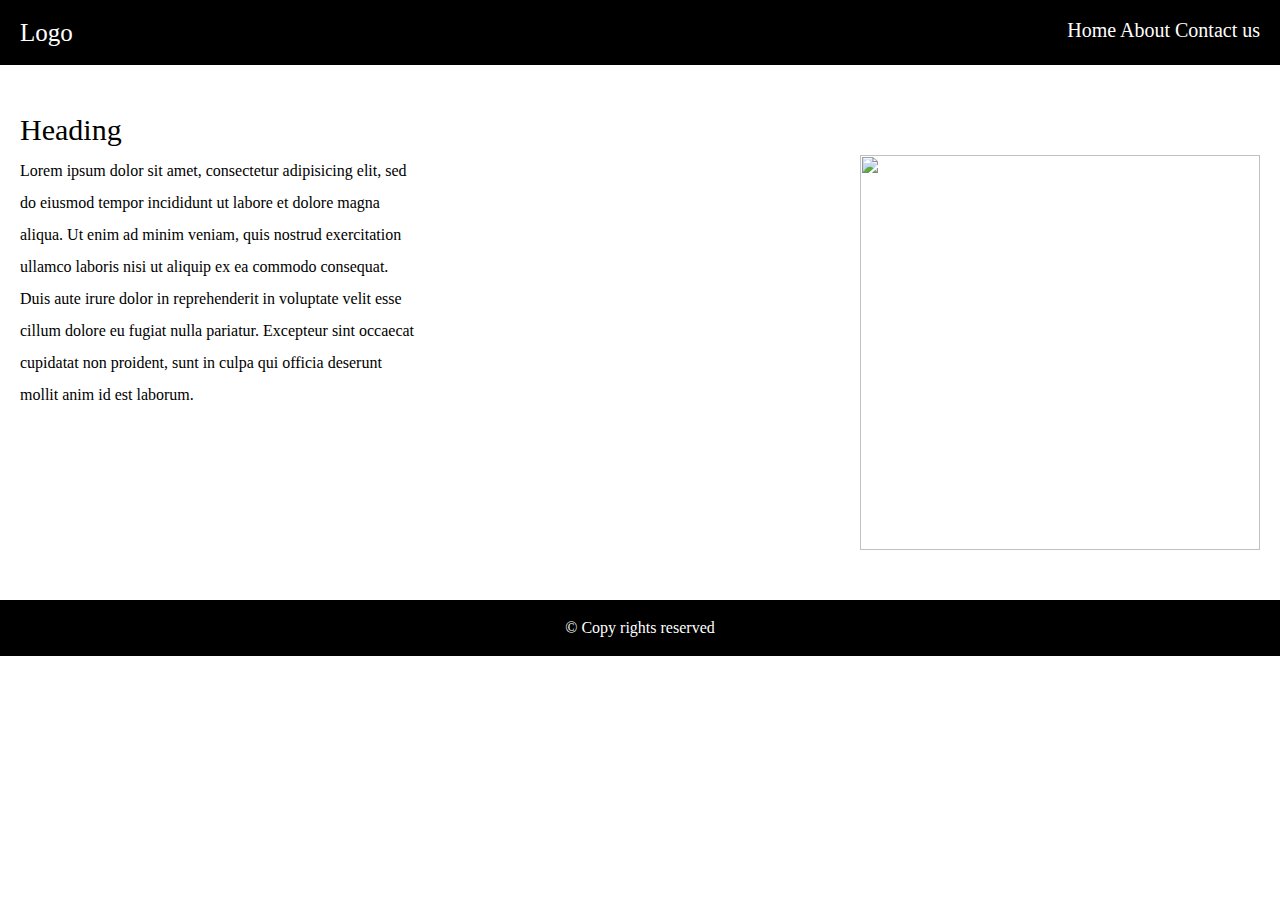
==== ex-1/index.html @ 26c45b1d "positioning-content" ====
<!DOCTYPE html>
<html>
	<head lang="eng">
		<title>ex-1</title>
		<link rel="stylesheet" type="text/css" href="assets/stylesheet/style.css">
	</head>
	<body>
		<header class="header clearfix">			
				<h1 class="logo">Logo</h1>
			<!-- <h2 class="header">Header</h2> -->
				<nav class="navigation">
					<a href="home.html">Home</a>
					<a href="#">About</a>
					<a href="#">Contact us</a>
				</nav>
		</header>
		<main>
			<section class="section clearfix">
				<article class="article">
					<h2 class="header2">Heading</h2>
					<div class="column1">
						<p>Lorem ipsum dolor sit amet, consectetur adipisicing elit, sed do eiusmod
						tempor incididunt ut labore et dolore magna aliqua. Ut enim ad minim veniam,
						quis nostrud exercitation ullamco laboris nisi ut aliquip ex ea commodo
						consequat. Duis aute irure dolor in reprehenderit in voluptate velit esse
						cillum dolore eu fugiat nulla pariatur. Excepteur sint occaecat cupidatat non
						proident, sunt in culpa qui officia deserunt mollit anim id est laborum.</p>
					</div>

					<div>
						<img class="image" src="http://www.titikshapublicschool.com/wp-content/uploads/2018/11/developer-api.jpg">
					</div>
			</article>
		</section>	
		</main>

		<footer class="footer">
			<small class="footer-name">&copy; Copy rights reserved</small>
		</footer>

	</body>
</html>
---- ex-1/assets/stylesheet/style.css ----
/* http://meyerweb.com/eric/tools/css/reset/ 
   v2.0 | 20110126
   License: none (public domain)
*/

html, body, div, span, applet, object, iframe,
h1, h2, h3, h4, h5, h6, p, blockquote, pre,
a, abbr, acronym, address, big, cite, code,
del, dfn, em, img, ins, kbd, q, s, samp,
small, strike, strong, sub, sup, tt, var,
b, u, i, center,
dl, dt, dd, ol, ul, li,
fieldset, form, label, legend,
table, caption, tbody, tfoot, thead, tr, th, td,
article, aside, canvas, details, embed, 
figure, figcaption, footer, header, hgroup, 
menu, nav, output, ruby, section, summary,
time, mark, audio, video {
	margin: 0;
	padding: 0;
	border: 0;
	font-size: 100%;
	font: inherit;
	vertical-align: baseline;
}
/* HTML5 display-role reset for older browsers */
article, aside, details, figcaption, figure, 
footer, header, hgroup, menu, nav, section {
	display: block;
}
body {
	line-height: 1;
}
ol, ul {
	list-style: none;
}
blockquote, q {
	quotes: none;
}
blockquote:before, blockquote:after,
q:before, q:after {
	content: '';
	content: none;
}
table {
	border-collapse: collapse;
	border-spacing: 0;
}

/*My Style*/


/*Header*/

.header {
	background-color: black;
	padding: 20px;
}

.logo {
	font-size: 25px;
	float: left;
	color: white;
}

.navigation {
	float: right;
	font-size: 20px;
}
a {
	text-decoration: none;
	color: white;
}

.clearfix:before, .clearfix:after {
	content:"";
	display:table;
}


.clearfix:after {
	clear:both;
}


/*Columns Section*/

.header2 {
	font-size: 30px;
	padding-bottom: 10px;
}

.article {
	margin: 50px 20px;
}


.column1 {
	width: 400px;
	height: 400px;
	float: left;
	line-height: 2;
}

.image {
	width: 400px;
	height: 395px;
	float: right;
	padding-bottom: 50px;
}

/*Footer*/

.footer {
	background :black;
	padding: 20px;
	text-align: center;
}

.footer-name {
	color: white;

}
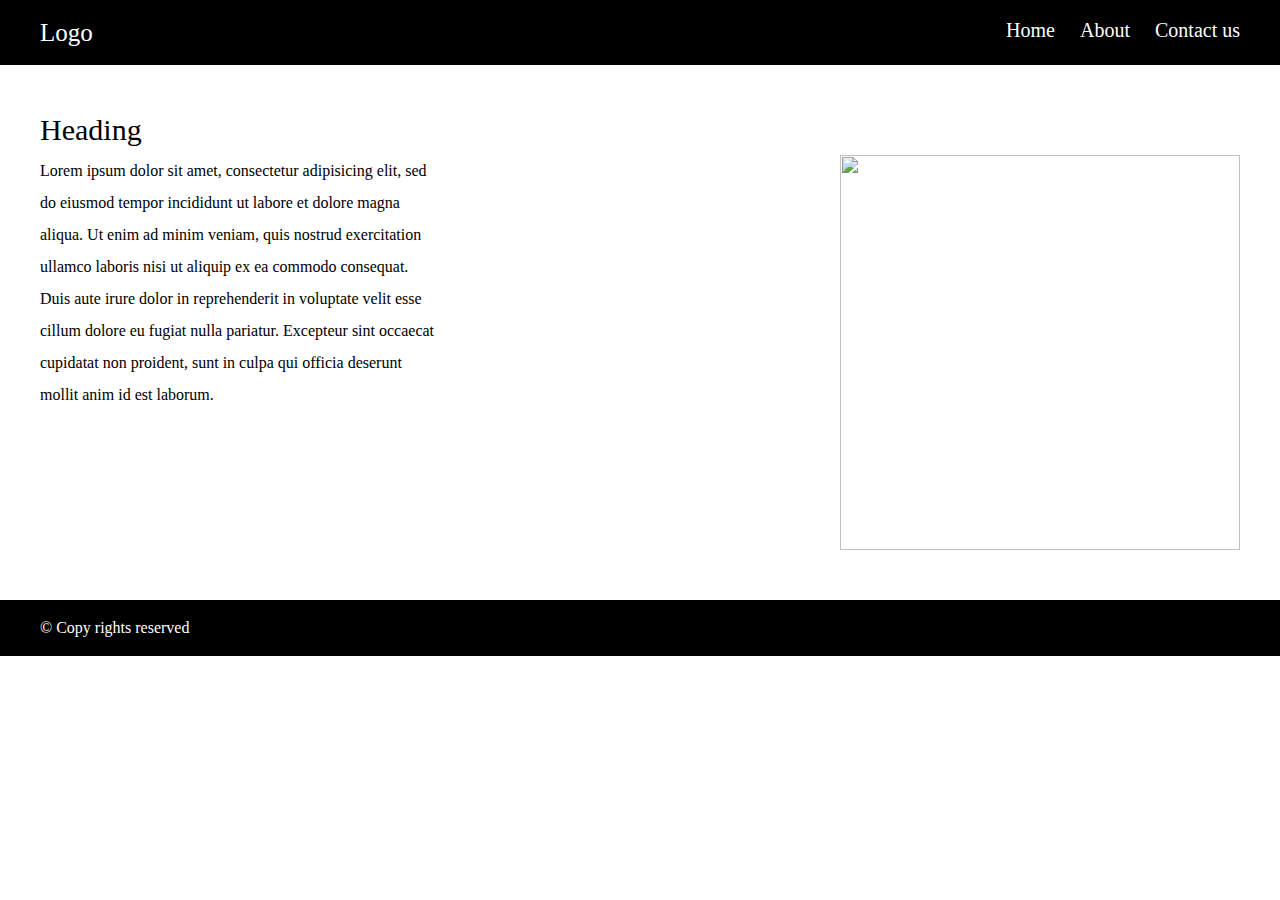
==== commit c0f51be8: "few changes" ====
--- a/ex-1/index.html
+++ b/ex-1/index.html
@@ -5,17 +5,19 @@
 		<link rel="stylesheet" type="text/css" href="assets/stylesheet/style.css">
 	</head>
 	<body>
-		<header class="header clearfix">			
+		<header class="header clearfix">
+			<div class="wrapper">			
 				<h1 class="logo">Logo</h1>
-			<!-- <h2 class="header">Header</h2> -->
 				<nav class="navigation">
-					<a href="home.html">Home</a>
-					<a href="#">About</a>
-					<a href="#">Contact us</a>
+					<a class="nav-foot" href="home.html">Home</a>
+					<a class="nav-foot" href="#">About</a>
+					<a  class="nav-foot" href="#">Contact us</a>
 				</nav>
+			</div>
 		</header>
 		<main>
 			<section class="section clearfix">
+				<div class="wrapper">
 				<article class="article">
 					<h2 class="header2">Heading</h2>
 					<div class="column1">
@@ -31,12 +33,23 @@
 						<img class="image" src="http://www.titikshapublicschool.com/wp-content/uploads/2018/11/developer-api.jpg">
 					</div>
 			</article>
+		</div>
 		</section>	
 		</main>
 
 		<footer class="footer">
-			<small class="footer-name">&copy; Copy rights reserved</small>
+			<div class="wrapper">
+				<small class="footer-name">&copy; Copy rights reserved</small>
+				<div class="left">
+					<nav>
+						<a class="nav-foot" href="#"><i class="fab fa-facebook"></i></a>
+						<a class="nav-foot" href="#"><i class="fab fa-twitter"></i></a>
+						<a class="nav-foot" href="#"><i class="fab fa-instagram"></i></a>
+					</nav>
+				</div>
+			</div>
 		</footer>
+		<script src="https://kit.fontawesome.com/5f556a3f29.js"></script>
 
 	</body>
 </html>--- a/ex-1/assets/stylesheet/style.css
+++ b/ex-1/assets/stylesheet/style.css
@@ -49,6 +49,13 @@
 
 /*My Style*/
 
+/*General*/
+
+.wrapper {
+	width: 1200px;
+	margin:0 auto;
+}
+
 
 /*Header*/
 
@@ -91,7 +98,7 @@
 }
 
 .article {
-	margin: 50px 20px;
+	margin: 50px 0;
 }
 
 
@@ -114,10 +121,17 @@
 .footer {
 	background :black;
 	padding: 20px;
-	text-align: center;
+	/*text-align: center;*/
 }
 
 .footer-name {
 	color: white;
 
+}
+
+.left {
+	float: right;
+}
+.nav-foot {
+	margin-left: 20px;
 }